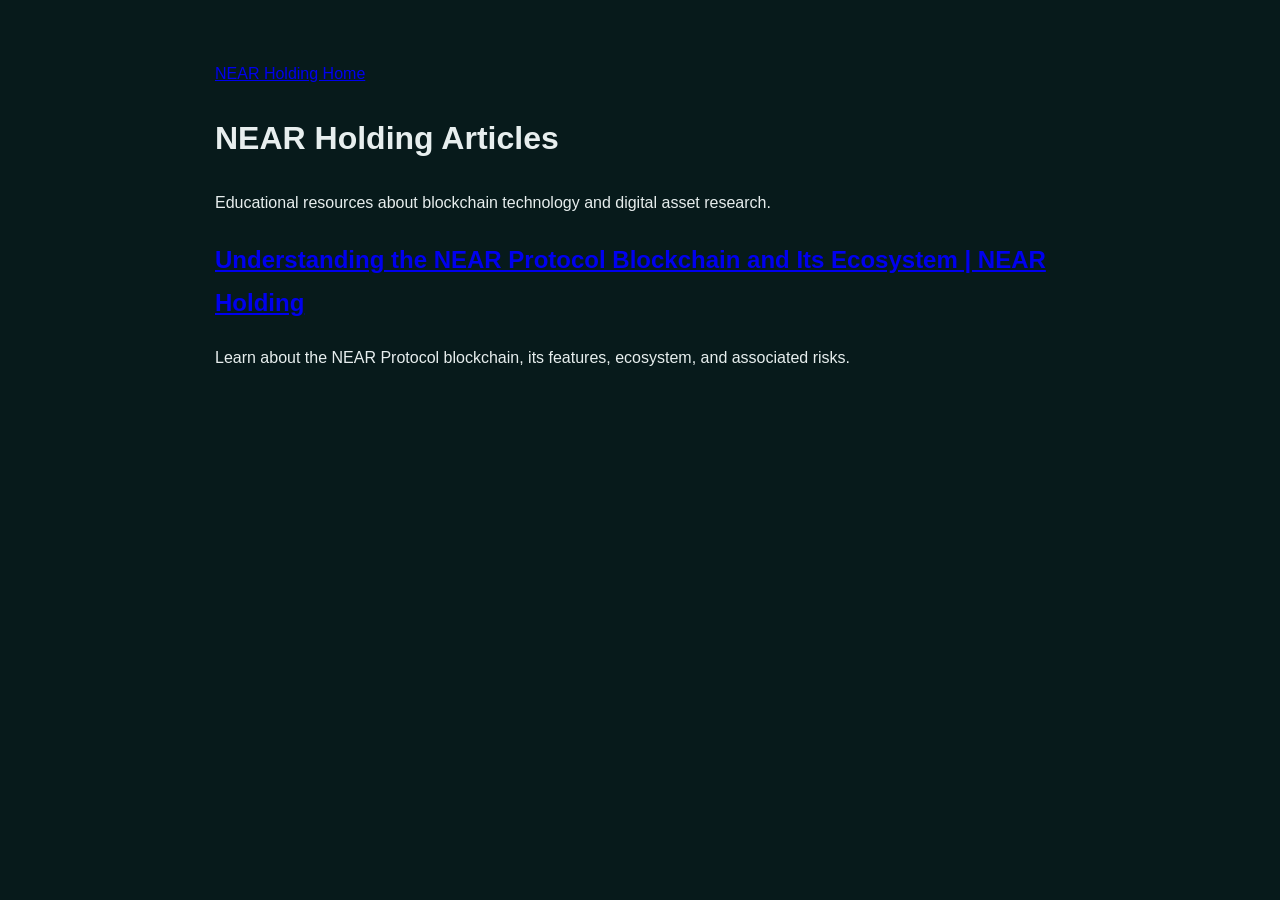
==== blog/index.html @ db5048d7 "Publish AI SEO article and updates" ====
<!doctype html>
<html lang="en">
<head>
<meta charset="utf-8">
<meta name="viewport" content="width=device-width, initial-scale=1">
<title>NEAR Holding Articles | Blockchain Education</title>
<meta name="description" content="Educational articles about NEAR Protocol, blockchain technology, digital asset security and responsible research.">
<link rel="canonical" href="https://aliendp25-art.github.io/Near-holding-website/blog/">
<meta name="robots" content="index,follow">
</head>
<body style="max-width:850px;margin:40px auto;padding:20px;
font-family:Arial;background:#071a1b;color:#e7eeee;line-height:1.8">
<a href="https://aliendp25-art.github.io/Near-holding-website/">NEAR Holding Home</a>
<h1>NEAR Holding Articles</h1>
<p>Educational resources about blockchain technology and digital asset research.</p>
<article><h2><a href="articles/understanding-the-near-protocol-blockchain-and-its-ecosystem.html">Understanding the NEAR Protocol Blockchain and Its Ecosystem | NEAR Holding</a></h2><p>Learn about the NEAR Protocol blockchain, its features, ecosystem, and associated risks.</p></article>
</body></html>
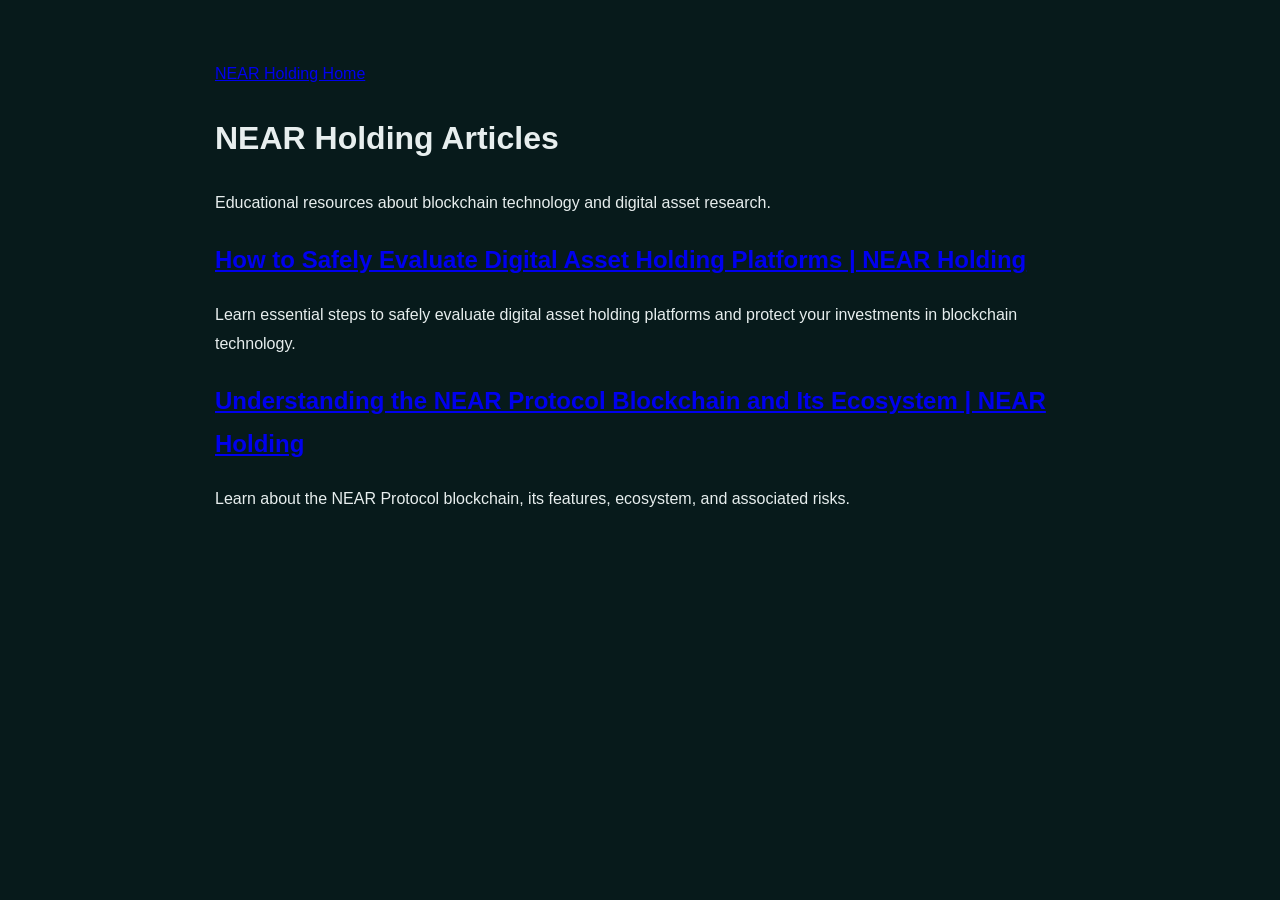
==== commit 8b17abd4: "Publish AI SEO article and updates" ====
--- a/blog/index.html
+++ b/blog/index.html
@@ -13,5 +13,5 @@
 <a href="https://aliendp25-art.github.io/Near-holding-website/">NEAR Holding Home</a>
 <h1>NEAR Holding Articles</h1>
 <p>Educational resources about blockchain technology and digital asset research.</p>
-<article><h2><a href="articles/understanding-the-near-protocol-blockchain-and-its-ecosystem.html">Understanding the NEAR Protocol Blockchain and Its Ecosystem | NEAR Holding</a></h2><p>Learn about the NEAR Protocol blockchain, its features, ecosystem, and associated risks.</p></article>
+<article><h2><a href="articles/how-to-safely-evaluate-digital-asset-holding-platforms.html">How to Safely Evaluate Digital Asset Holding Platforms | NEAR Holding</a></h2><p>Learn essential steps to safely evaluate digital asset holding platforms and protect your investments in blockchain technology.</p></article><article><h2><a href="articles/understanding-the-near-protocol-blockchain-and-its-ecosystem.html">Understanding the NEAR Protocol Blockchain and Its Ecosystem | NEAR Holding</a></h2><p>Learn about the NEAR Protocol blockchain, its features, ecosystem, and associated risks.</p></article>
 </body></html>
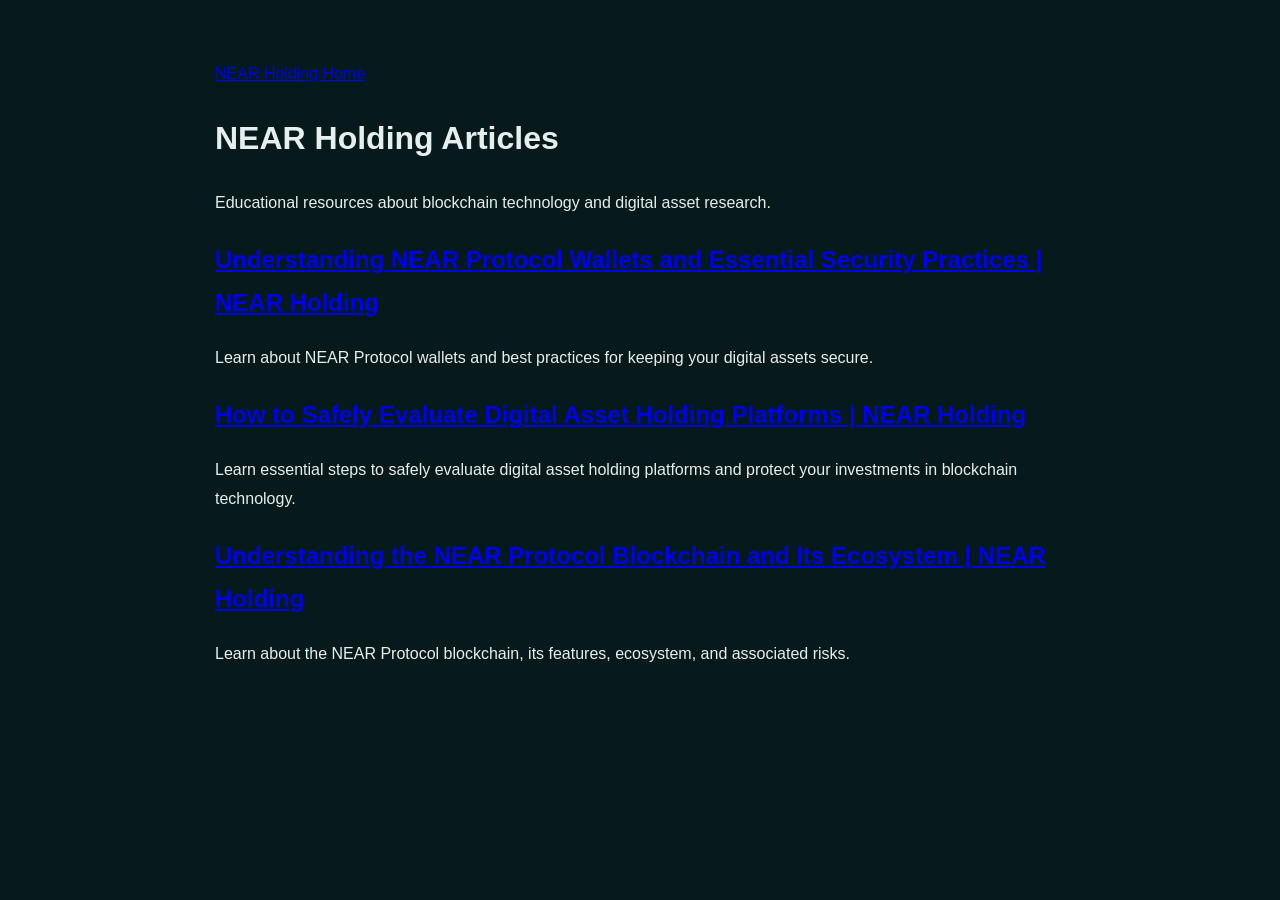
==== commit 00dfbcd4: "Publish AI SEO article and updates" ====
--- a/blog/index.html
+++ b/blog/index.html
@@ -13,5 +13,5 @@
 <a href="https://aliendp25-art.github.io/Near-holding-website/">NEAR Holding Home</a>
 <h1>NEAR Holding Articles</h1>
 <p>Educational resources about blockchain technology and digital asset research.</p>
-<article><h2><a href="articles/how-to-safely-evaluate-digital-asset-holding-platforms.html">How to Safely Evaluate Digital Asset Holding Platforms | NEAR Holding</a></h2><p>Learn essential steps to safely evaluate digital asset holding platforms and protect your investments in blockchain technology.</p></article><article><h2><a href="articles/understanding-the-near-protocol-blockchain-and-its-ecosystem.html">Understanding the NEAR Protocol Blockchain and Its Ecosystem | NEAR Holding</a></h2><p>Learn about the NEAR Protocol blockchain, its features, ecosystem, and associated risks.</p></article>
+<article><h2><a href="articles/understanding-near-protocol-wallets-and-essential-security-practices.html">Understanding NEAR Protocol Wallets and Essential Security Practices | NEAR Holding</a></h2><p>Learn about NEAR Protocol wallets and best practices for keeping your digital assets secure.</p></article><article><h2><a href="articles/how-to-safely-evaluate-digital-asset-holding-platforms.html">How to Safely Evaluate Digital Asset Holding Platforms | NEAR Holding</a></h2><p>Learn essential steps to safely evaluate digital asset holding platforms and protect your investments in blockchain technology.</p></article><article><h2><a href="articles/understanding-the-near-protocol-blockchain-and-its-ecosystem.html">Understanding the NEAR Protocol Blockchain and Its Ecosystem | NEAR Holding</a></h2><p>Learn about the NEAR Protocol blockchain, its features, ecosystem, and associated risks.</p></article>
 </body></html>
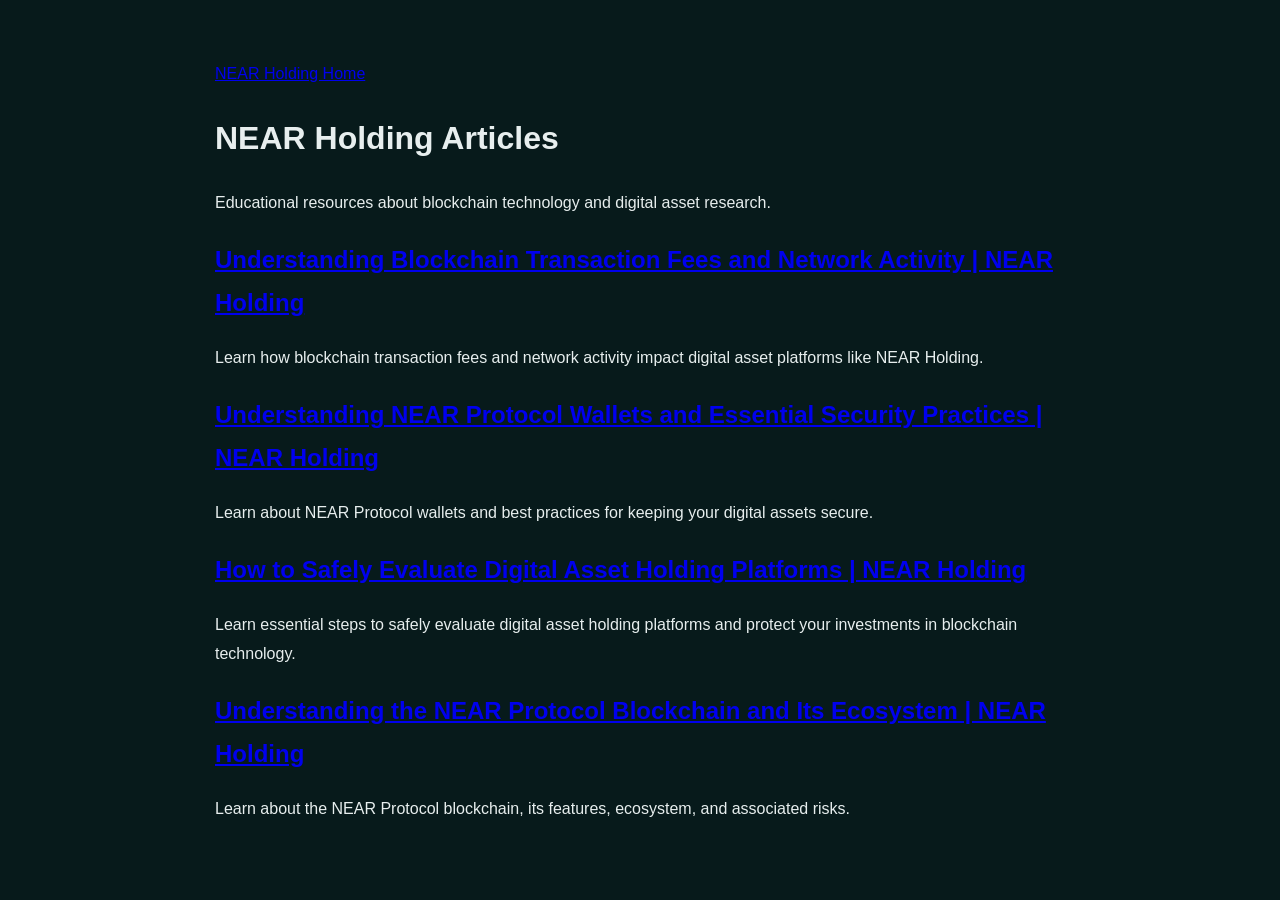
==== commit 4ddc670a: "Publish AI SEO article and updates" ====
--- a/blog/index.html
+++ b/blog/index.html
@@ -13,5 +13,5 @@
 <a href="https://aliendp25-art.github.io/Near-holding-website/">NEAR Holding Home</a>
 <h1>NEAR Holding Articles</h1>
 <p>Educational resources about blockchain technology and digital asset research.</p>
-<article><h2><a href="articles/understanding-near-protocol-wallets-and-essential-security-practices.html">Understanding NEAR Protocol Wallets and Essential Security Practices | NEAR Holding</a></h2><p>Learn about NEAR Protocol wallets and best practices for keeping your digital assets secure.</p></article><article><h2><a href="articles/how-to-safely-evaluate-digital-asset-holding-platforms.html">How to Safely Evaluate Digital Asset Holding Platforms | NEAR Holding</a></h2><p>Learn essential steps to safely evaluate digital asset holding platforms and protect your investments in blockchain technology.</p></article><article><h2><a href="articles/understanding-the-near-protocol-blockchain-and-its-ecosystem.html">Understanding the NEAR Protocol Blockchain and Its Ecosystem | NEAR Holding</a></h2><p>Learn about the NEAR Protocol blockchain, its features, ecosystem, and associated risks.</p></article>
+<article><h2><a href="articles/understanding-blockchain-transaction-fees-and-network-activity.html">Understanding Blockchain Transaction Fees and Network Activity | NEAR Holding</a></h2><p>Learn how blockchain transaction fees and network activity impact digital asset platforms like NEAR Holding.</p></article><article><h2><a href="articles/understanding-near-protocol-wallets-and-essential-security-practices.html">Understanding NEAR Protocol Wallets and Essential Security Practices | NEAR Holding</a></h2><p>Learn about NEAR Protocol wallets and best practices for keeping your digital assets secure.</p></article><article><h2><a href="articles/how-to-safely-evaluate-digital-asset-holding-platforms.html">How to Safely Evaluate Digital Asset Holding Platforms | NEAR Holding</a></h2><p>Learn essential steps to safely evaluate digital asset holding platforms and protect your investments in blockchain technology.</p></article><article><h2><a href="articles/understanding-the-near-protocol-blockchain-and-its-ecosystem.html">Understanding the NEAR Protocol Blockchain and Its Ecosystem | NEAR Holding</a></h2><p>Learn about the NEAR Protocol blockchain, its features, ecosystem, and associated risks.</p></article>
 </body></html>
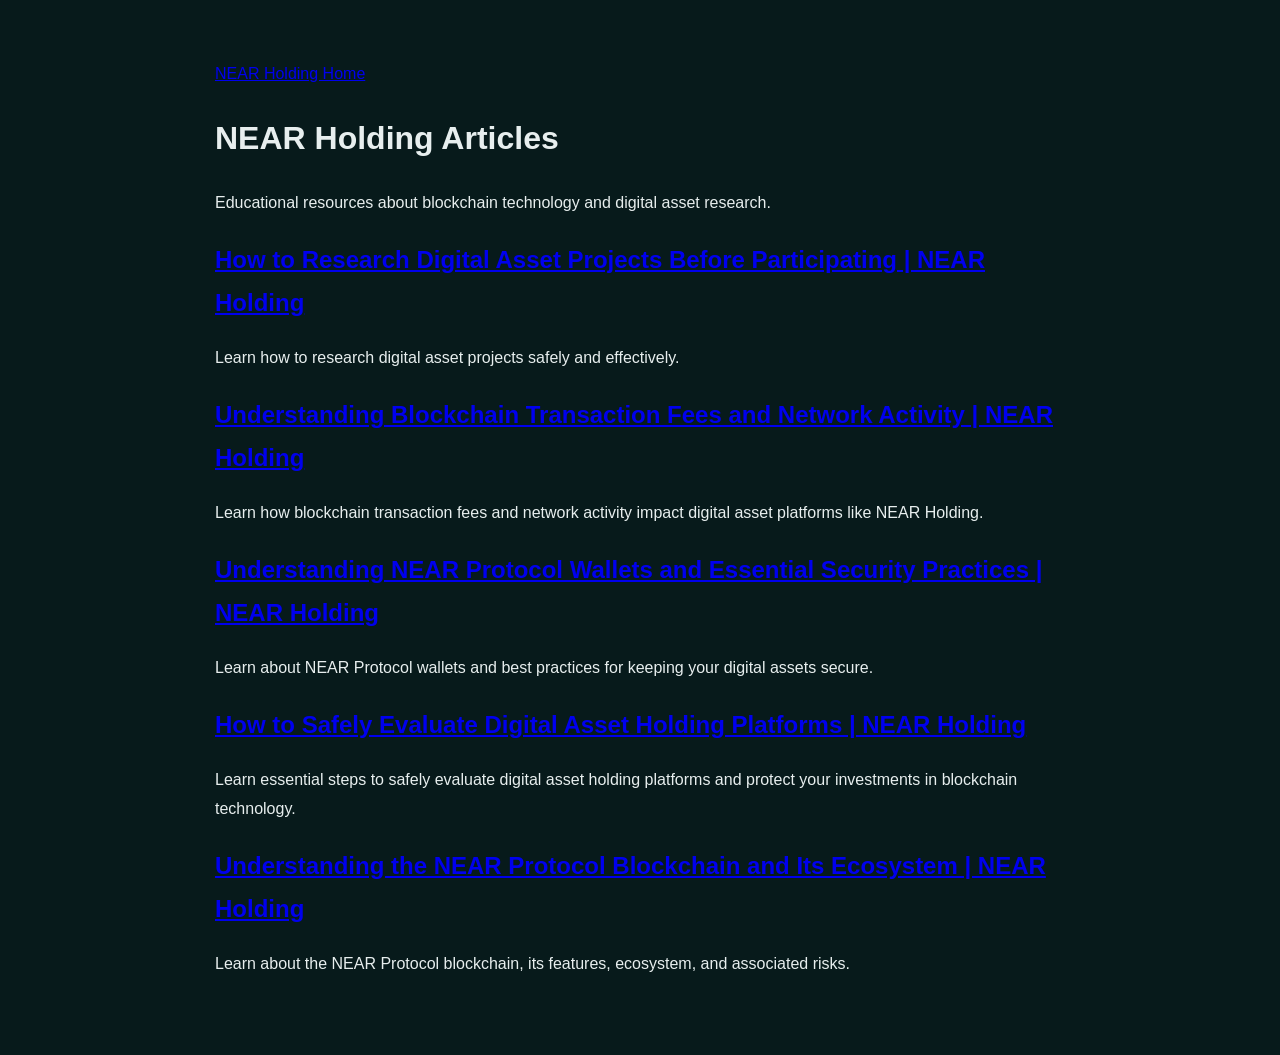
==== commit 86f89835: "Publish AI SEO article and updates" ====
--- a/blog/index.html
+++ b/blog/index.html
@@ -13,5 +13,5 @@
 <a href="https://aliendp25-art.github.io/Near-holding-website/">NEAR Holding Home</a>
 <h1>NEAR Holding Articles</h1>
 <p>Educational resources about blockchain technology and digital asset research.</p>
-<article><h2><a href="articles/understanding-blockchain-transaction-fees-and-network-activity.html">Understanding Blockchain Transaction Fees and Network Activity | NEAR Holding</a></h2><p>Learn how blockchain transaction fees and network activity impact digital asset platforms like NEAR Holding.</p></article><article><h2><a href="articles/understanding-near-protocol-wallets-and-essential-security-practices.html">Understanding NEAR Protocol Wallets and Essential Security Practices | NEAR Holding</a></h2><p>Learn about NEAR Protocol wallets and best practices for keeping your digital assets secure.</p></article><article><h2><a href="articles/how-to-safely-evaluate-digital-asset-holding-platforms.html">How to Safely Evaluate Digital Asset Holding Platforms | NEAR Holding</a></h2><p>Learn essential steps to safely evaluate digital asset holding platforms and protect your investments in blockchain technology.</p></article><article><h2><a href="articles/understanding-the-near-protocol-blockchain-and-its-ecosystem.html">Understanding the NEAR Protocol Blockchain and Its Ecosystem | NEAR Holding</a></h2><p>Learn about the NEAR Protocol blockchain, its features, ecosystem, and associated risks.</p></article>
+<article><h2><a href="articles/how-to-research-digital-asset-projects-before-participating.html">How to Research Digital Asset Projects Before Participating | NEAR Holding</a></h2><p>Learn how to research digital asset projects safely and effectively.</p></article><article><h2><a href="articles/understanding-blockchain-transaction-fees-and-network-activity.html">Understanding Blockchain Transaction Fees and Network Activity | NEAR Holding</a></h2><p>Learn how blockchain transaction fees and network activity impact digital asset platforms like NEAR Holding.</p></article><article><h2><a href="articles/understanding-near-protocol-wallets-and-essential-security-practices.html">Understanding NEAR Protocol Wallets and Essential Security Practices | NEAR Holding</a></h2><p>Learn about NEAR Protocol wallets and best practices for keeping your digital assets secure.</p></article><article><h2><a href="articles/how-to-safely-evaluate-digital-asset-holding-platforms.html">How to Safely Evaluate Digital Asset Holding Platforms | NEAR Holding</a></h2><p>Learn essential steps to safely evaluate digital asset holding platforms and protect your investments in blockchain technology.</p></article><article><h2><a href="articles/understanding-the-near-protocol-blockchain-and-its-ecosystem.html">Understanding the NEAR Protocol Blockchain and Its Ecosystem | NEAR Holding</a></h2><p>Learn about the NEAR Protocol blockchain, its features, ecosystem, and associated risks.</p></article>
 </body></html>
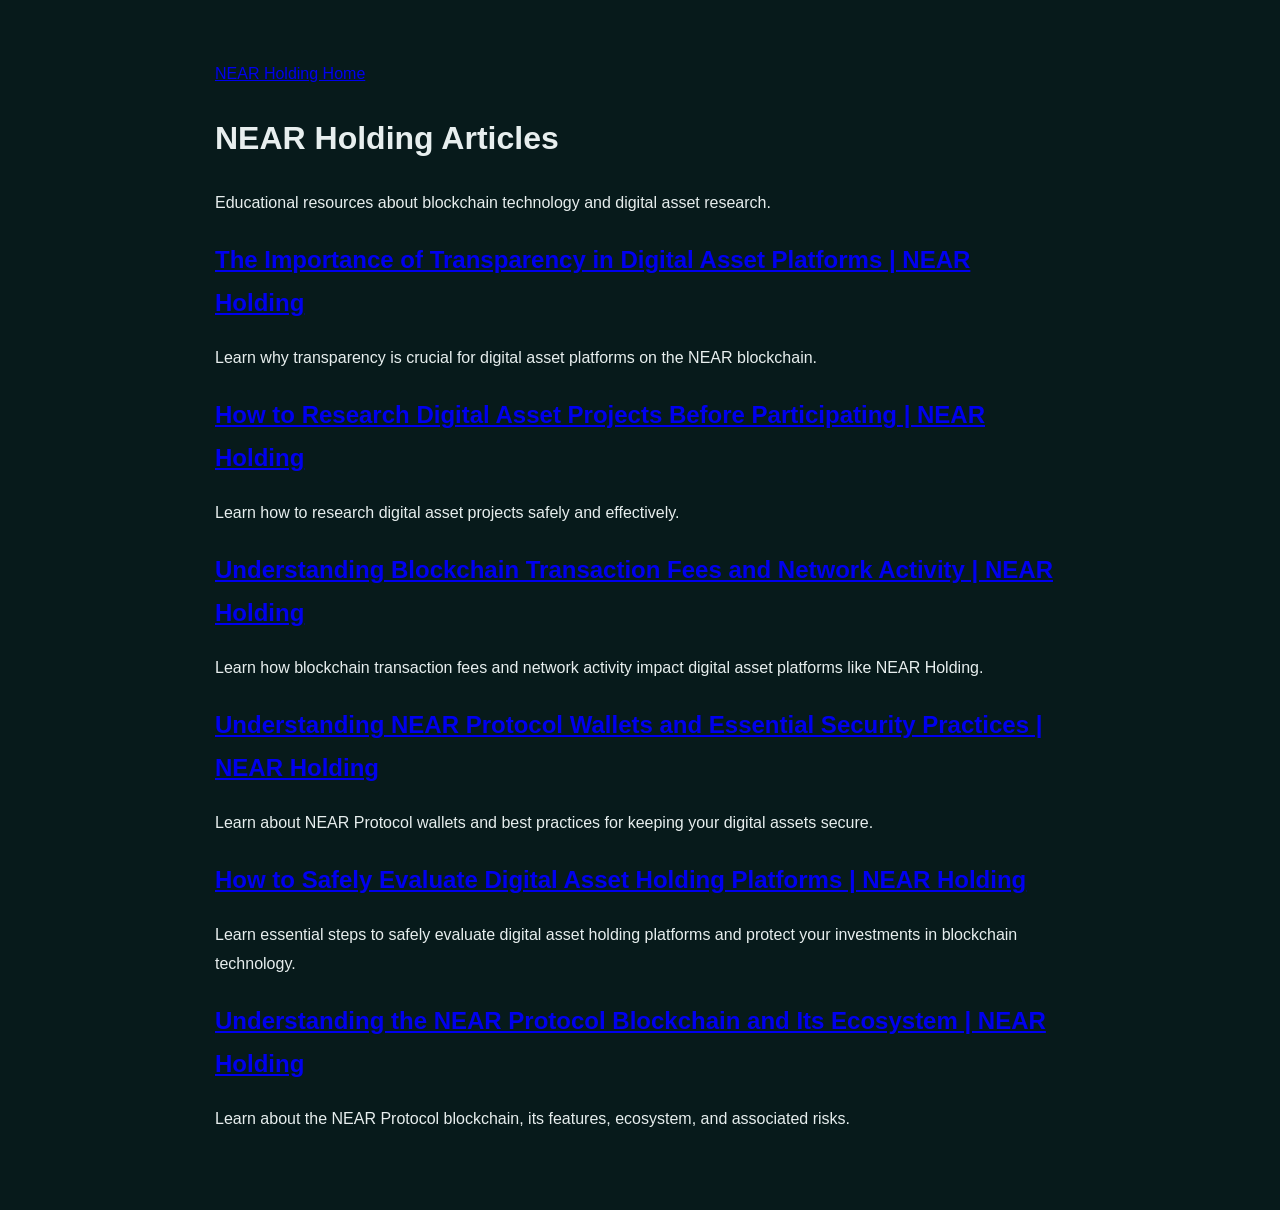
==== commit bd787ed4: "Publish AI SEO article and updates" ====
--- a/blog/index.html
+++ b/blog/index.html
@@ -13,5 +13,5 @@
 <a href="https://aliendp25-art.github.io/Near-holding-website/">NEAR Holding Home</a>
 <h1>NEAR Holding Articles</h1>
 <p>Educational resources about blockchain technology and digital asset research.</p>
-<article><h2><a href="articles/how-to-research-digital-asset-projects-before-participating.html">How to Research Digital Asset Projects Before Participating | NEAR Holding</a></h2><p>Learn how to research digital asset projects safely and effectively.</p></article><article><h2><a href="articles/understanding-blockchain-transaction-fees-and-network-activity.html">Understanding Blockchain Transaction Fees and Network Activity | NEAR Holding</a></h2><p>Learn how blockchain transaction fees and network activity impact digital asset platforms like NEAR Holding.</p></article><article><h2><a href="articles/understanding-near-protocol-wallets-and-essential-security-practices.html">Understanding NEAR Protocol Wallets and Essential Security Practices | NEAR Holding</a></h2><p>Learn about NEAR Protocol wallets and best practices for keeping your digital assets secure.</p></article><article><h2><a href="articles/how-to-safely-evaluate-digital-asset-holding-platforms.html">How to Safely Evaluate Digital Asset Holding Platforms | NEAR Holding</a></h2><p>Learn essential steps to safely evaluate digital asset holding platforms and protect your investments in blockchain technology.</p></article><article><h2><a href="articles/understanding-the-near-protocol-blockchain-and-its-ecosystem.html">Understanding the NEAR Protocol Blockchain and Its Ecosystem | NEAR Holding</a></h2><p>Learn about the NEAR Protocol blockchain, its features, ecosystem, and associated risks.</p></article>
+<article><h2><a href="articles/the-importance-of-transparency-in-digital-asset-platforms.html">The Importance of Transparency in Digital Asset Platforms | NEAR Holding</a></h2><p>Learn why transparency is crucial for digital asset platforms on the NEAR blockchain.</p></article><article><h2><a href="articles/how-to-research-digital-asset-projects-before-participating.html">How to Research Digital Asset Projects Before Participating | NEAR Holding</a></h2><p>Learn how to research digital asset projects safely and effectively.</p></article><article><h2><a href="articles/understanding-blockchain-transaction-fees-and-network-activity.html">Understanding Blockchain Transaction Fees and Network Activity | NEAR Holding</a></h2><p>Learn how blockchain transaction fees and network activity impact digital asset platforms like NEAR Holding.</p></article><article><h2><a href="articles/understanding-near-protocol-wallets-and-essential-security-practices.html">Understanding NEAR Protocol Wallets and Essential Security Practices | NEAR Holding</a></h2><p>Learn about NEAR Protocol wallets and best practices for keeping your digital assets secure.</p></article><article><h2><a href="articles/how-to-safely-evaluate-digital-asset-holding-platforms.html">How to Safely Evaluate Digital Asset Holding Platforms | NEAR Holding</a></h2><p>Learn essential steps to safely evaluate digital asset holding platforms and protect your investments in blockchain technology.</p></article><article><h2><a href="articles/understanding-the-near-protocol-blockchain-and-its-ecosystem.html">Understanding the NEAR Protocol Blockchain and Its Ecosystem | NEAR Holding</a></h2><p>Learn about the NEAR Protocol blockchain, its features, ecosystem, and associated risks.</p></article>
 </body></html>
